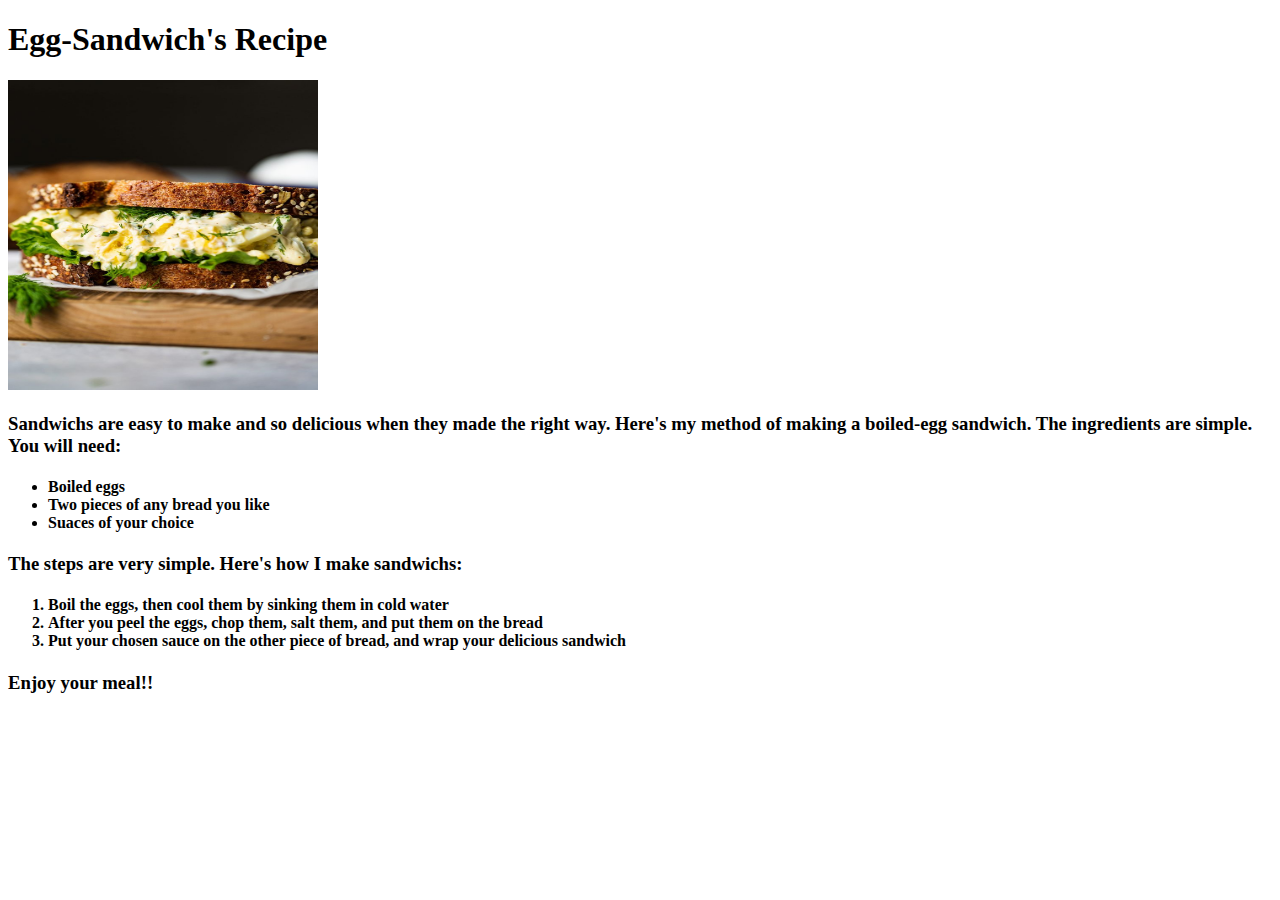
==== recipes/Egg-sandwich.html @ 456e46dd "Initial commit" ====
<!DOCTYPE html>

<html lang="en">
    <head>
        <meta charset="utf-8">
        <title>Egg-Sandwich's Recipe</title>



    </head>

    <body>
        <h1>
            Egg-Sandwich's Recipe
        </h1>
        <img src="Egg-sandwich.jpg" height="310" width="310" alt="Egg-sandwich" >

        <h3> Sandwichs are easy to make and so delicious when they made the right way. Here's my method of making a boiled-egg sandwich.
            The ingredients are simple. You will need:
        </h3>

        <h4>
              <ls>

              <ul>
                   <li>Boiled eggs</li>
                   <li> Two pieces of any bread you like</li> 
                   <li> Suaces of your choice</li>
                
                </ul>

               </ls>
            </h4>


          <h3>The steps are very simple. Here's how I make sandwichs:</h3>

            <h4>
            <ls>    
                <ol>

                    <li>Boil the eggs, then cool them by sinking them in cold water</li>
                    <li> After you peel the eggs, chop them, salt them, and put them on the bread</li>
                    <li>Put your chosen sauce on the other piece of bread, and wrap your delicious sandwich</li>

                </ol>

            </ls>

        </h4>
        <h3> Enjoy your meal!!</h3> 
    </body>

</html>
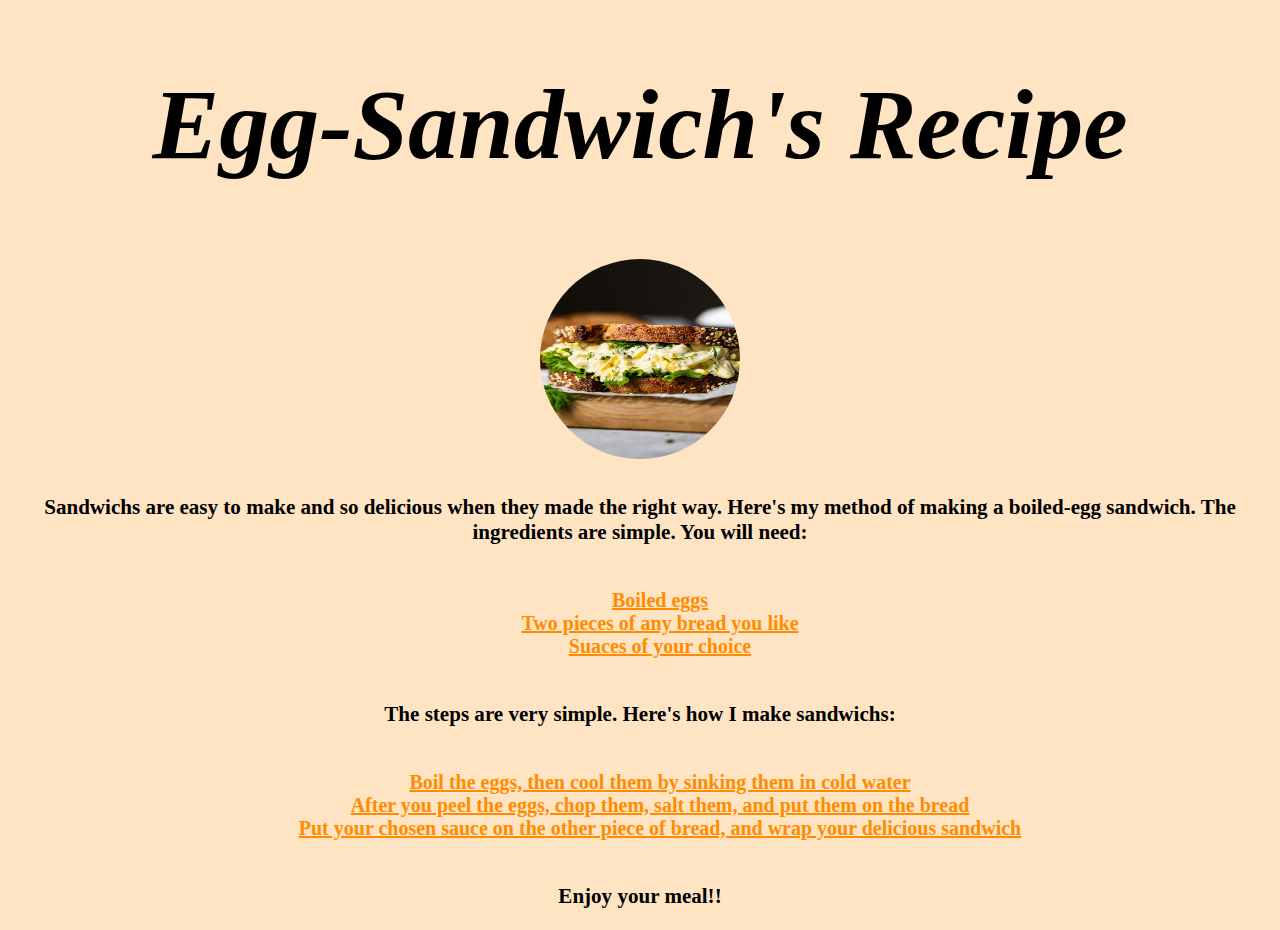
==== commit 8cff2ad7: "my changes" ====
--- a/recipes/Egg-sandwich.html
+++ b/recipes/Egg-sandwich.html
@@ -4,13 +4,14 @@
     <head>
         <meta charset="utf-8">
         <title>Egg-Sandwich's Recipe</title>
+        <link rel="stylesheet" type="text/css" href="../style.css">
 
 
 
     </head>
 
     <body>
-        <h1>
+        <h1 class="title">
             Egg-Sandwich's Recipe
         </h1>
         <img src="Egg-sandwich.jpg" height="310" width="310" alt="Egg-sandwich" >
@@ -20,9 +21,9 @@
         </h3>
 
         <h4>
-              <ls>
+              <ls class="ls">
 
-              <ul>
+              <ul class="lis sandwich">
                    <li>Boiled eggs</li>
                    <li> Two pieces of any bread you like</li> 
                    <li> Suaces of your choice</li>
@@ -37,7 +38,7 @@
 
             <h4>
             <ls>    
-                <ol>
+                <ol class="lis sandwich">
 
                     <li>Boil the eggs, then cool them by sinking them in cold water</li>
                     <li> After you peel the eggs, chop them, salt them, and put them on the bread</li>
--- a/style.css
+++ b/style.css
@@ -0,0 +1,42 @@
+
+body{
+text-align: center;
+font-weight: bold;
+font-size: large;
+background-color:bisque;
+color: black;
+}
+
+div{
+    text-align: center;
+}
+.list,
+.title{ 
+ text-align: center; 
+ font-style: italic; 
+ font-size:100px;
+ list-style: none;
+}
+
+.lis{
+list-style: none;
+text-decoration: underline;
+font-size: 20px;
+display: inline-block;
+}
+.lis.sandwich{
+    color: darkorange;;
+}
+.lis.S{
+    color: green;
+}
+.lis.Indomie{
+    color: brown;
+}
+
+img{
+    width: 200px;
+    height: 200px;
+    border-radius: 50%;
+    margin: 10px;
+}